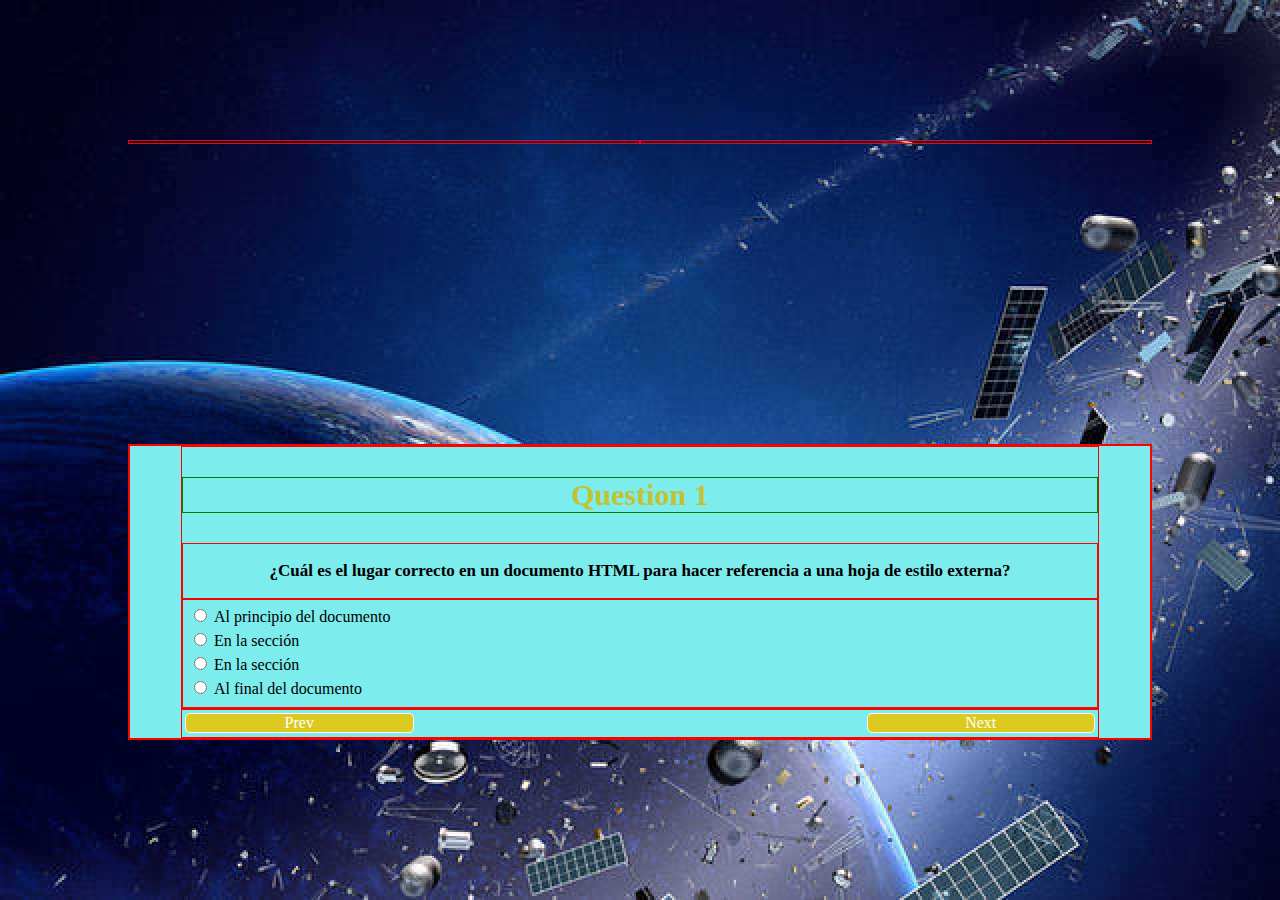
==== Question.html @ 1e168c34 "create pages Question Scoring" ====
<!DOCTYPE html>
<html lang="en">

<head>
    <meta charset="UTF-8">
    <meta name="viewport" content="width=device-width, initial-scale=1.0">
    <meta http-equiv="X-UA-Compatible" content="ie=edge">
    <link rel="stylesheet" type="text/css" href="assets/styles.css">
    <link rel="stylesheet" type="text/css" href="assets/reset.css">
    <title>FinalQuiz</title>
</head>

<body class="d-flex d-flex-column">

    <div class="container flex-align-center ">
        <div class="d-flex flex-column flex-align-center">
        </div>
    </div>
    <div class="container_form">
        <section class="" id="wizard-p-1 " role="tabpanel " aria-labelledby="wizard-h-1 " aria-hidden="false ">
            <div class="d-flex flex-column ">
                <form action=" " method="post " class="quiz-form" id="quiz-2 ">
                    <div class="pregunta">
                        <h3 class="question">Question 1</h3>
                        <div class="QuestionTex">
                            <p class="questionText">¿Cuál es el lugar correcto en un documento HTML para hacer referencia a una hoja de estilo externa?</p>
                        </div>
                        <div class="radioAnswer">
                            <input type="RADIO" name="u_30584577" value="144685318" id="144685318ID" onclick="">
                            <span>Al principio del documento</span></br>
                            <input type="radio" value="b" name="48">
                            <span>En la sección</span></br>
                            <input type="radio" value="c" name="48">
                            <span>En la sección</span></br>
                            <input type="radio" value="d" name="48">
                            <span>Al final del documento</span></br>
                        </div>
                        <div class="">
                            <a id="start" class="PrevQuestion" onmouseover="start()" href="">Prev</a>
                            <a id="start" class="NextQuestion" onmouseover="start()" href="">Next</a>
                        </div>
                    </div>
                    <div class="pregunta" style="display: none;">
                        <h3 class="question">Question 1</h3>
                        <div class="QuestionTex">
                            <p class="questionText">¿Cuál es el lugar correcto en un documento HTML para hacer referencia a una hoja de estilo externa?</p>
                        </div>
                        <div class="radioAnswer">
                            <input type="RADIO" name="u_30584577" value="144685318" id="144685318ID" onclick="">
                            <span>Al principio del documento</span></br>
                            <input type="radio" value="b" name="48">
                            <span>En la sección</span></br>
                            <input type="radio" value="c" name="48">
                            <span>En la sección</span></br>
                            <input type="radio" value="d" name="48">
                            <span>Al final del documento</span></br>
                        </div>
                        <div class="">
                            <a id="start" class="PrevQuestion" onmouseover="start()" href="">Prev</a>
                            <a id="start" class="NextQuestion" onmouseover="start()" href="">Next</a>
                        </div>
                    </div>

                </form>
            </div>
        </section>
    </div>
    <!-- - class=wrapper_row -->

    </div>

    <footer>
    </footer>
</body>

</html>
</footer>
</body>

</html>
---- assets/styles.css ----
body {
    background-image: url('../assets/img/space.jpg');
}


/* container page */

.d-flex {
    display: flex;
}

.d-flex-column {
    flex-direction: column;
}

.container {
    background: #CCC;
    display: flex;
    flex-direction: column;
    margin: auto;
    max-width: 80%;
    width: 80%;
    text-align: center;
    background-color: rgba(221, 133, 32, 0);
    margin-bottom: 160px;
}

.d-flex {
    display: flex;
}

.flex-column {
    flex-direction: column;
}

.flex-align-center {
    align-items: center;
}

.textCuestion {
    color: rgb(221, 202, 32);
    margin-top: 50px;
    font-size: 56px;
}


/* button star */

.startButton {
    background-color: rgb(221, 202, 32);
    border: none;
    color: white;
    padding: 15px 32px;
    text-align: center;
    text-decoration: none;
    display: inline-block;
    font-size: 15px;
    margin: 4px 2px;
    cursor: pointer;
    border: 1px solid;
    border-radius: 5px;
    width: 30%;
}


/* design input */

.inputstar {
    max-width: 250px;
    padding: 15px 32px;
    text-align: center;
    font-size: 15px;
    border-radius: 5px;
    display: inline-flex;
    margin: 4px auto;
    width: 30%;
    background-color: blanchedalmond;
}


/* savenick */

.saveNick {
    max-width: 250px;
    padding: 15px 32px;
    text-align: center;
    font-size: 15px;
    border-radius: 5px;
    display: inline-flex;
    margin: 4px auto;
    width: 20%;
    background-color: rgb(221, 202, 32);
    cursor: pointer;
    /* 
    text-decoration: none;
    margin: 4px auto;
    
    border: 1px solid;
    border-radius: 5px;
    width: 20%;
    float: right; */
}


/* design form */

.container_form {
    background: #CCC;
    display: flex;
    flex-direction: column;
    margin: auto;
    max-width: 80%;
    width: 80%;
    text-align: center;
    background-color: rgba(221, 133, 32, 0);
    margin-bottom: 160px;
}

.quiz-form {
    background: #CCC;
    display: flex;
    flex-direction: column;
    margin: auto;
    max-width: 90%;
    width: 90%;
    text-align: left;
    background-color: rgba(221, 133, 32, 0);
    position: relative;
}

.question {
    font-size: 30px;
    text-align: center;
    color: rgb(194, 194, 53);
}

.questionText {
    font-weight: bold;
    font-size: 17px;
    text-align: center;
}

.pregunta {
    max-width: 100%;
    width: 100%;
}

.radioAnswer {
    padding: 5px 0px 6px 6px;
    z-index: 10;
    line-height: 1.5;
}

.radioAnsweroAnswer input {
    position: relative;
    z-index: 10;
    cursor: pointer;
}


/* next para la respuestas */

.PrevQuestion {
    float: left;
    background-color: rgb(221, 202, 32);
    color: white;
    text-align: center;
    text-decoration: none;
    max-width: 100%;
    width: 25%;
    font-size: 16px;
    margin: 4px 2px;
    cursor: pointer;
    border: 1px solid;
    border-radius: 5px;
}

.NextQuestion {
    float: right;
    background-color: #4CAF50;
    color: white;
    background-color: rgb(221, 202, 32);
    text-align: center;
    text-decoration: none;
    max-width: 100%;
    width: 25%;
    font-size: 16px;
    margin: 4px 2px;
    cursor: pointer;
    border: 1px solid;
    border-radius: 5px;
}

span {
    font-family: cursive;
}
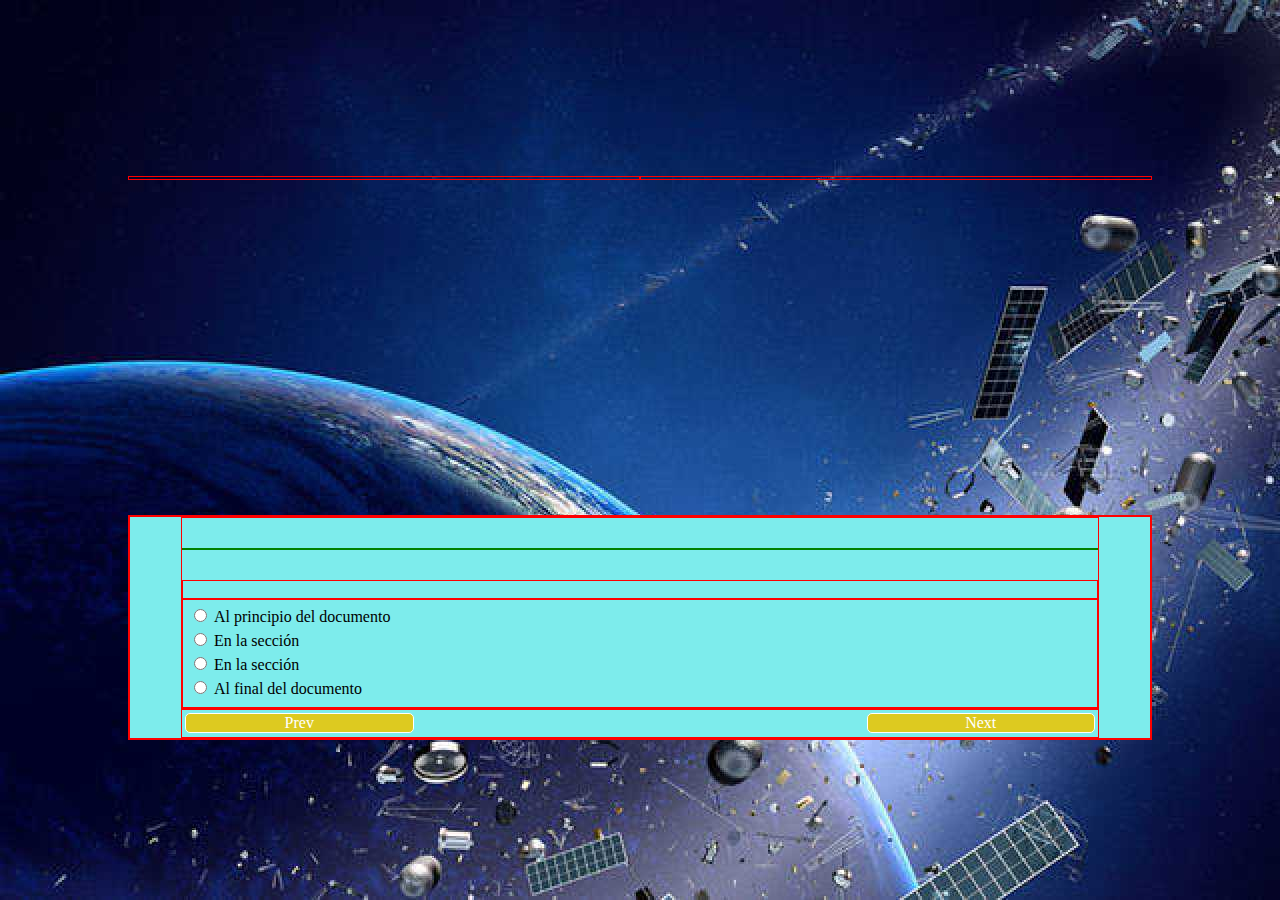
==== commit 71f6c564: "begin json" ====
--- a/Question.html
+++ b/Question.html
@@ -19,11 +19,11 @@
     <div class="container_form">
         <section class="" id="wizard-p-1 " role="tabpanel " aria-labelledby="wizard-h-1 " aria-hidden="false ">
             <div class="d-flex flex-column ">
-                <form action=" " method="post " class="quiz-form" id="quiz-2 ">
+                <form action=" " method="post " class="quiz-form" id="quiz">
                     <div class="pregunta">
-                        <h3 class="question">Question 1</h3>
+                        <h3 class="question"></h3>
                         <div class="QuestionTex">
-                            <p class="questionText">¿Cuál es el lugar correcto en un documento HTML para hacer referencia a una hoja de estilo externa?</p>
+                            <p class="questionText"></p>
                         </div>
                         <div class="radioAnswer">
                             <input type="RADIO" name="u_30584577" value="144685318" id="144685318ID" onclick="">
@@ -71,6 +71,7 @@
 
     <footer>
     </footer>
+    <script src="js/json.js"></script>
 </body>
 
 </html>
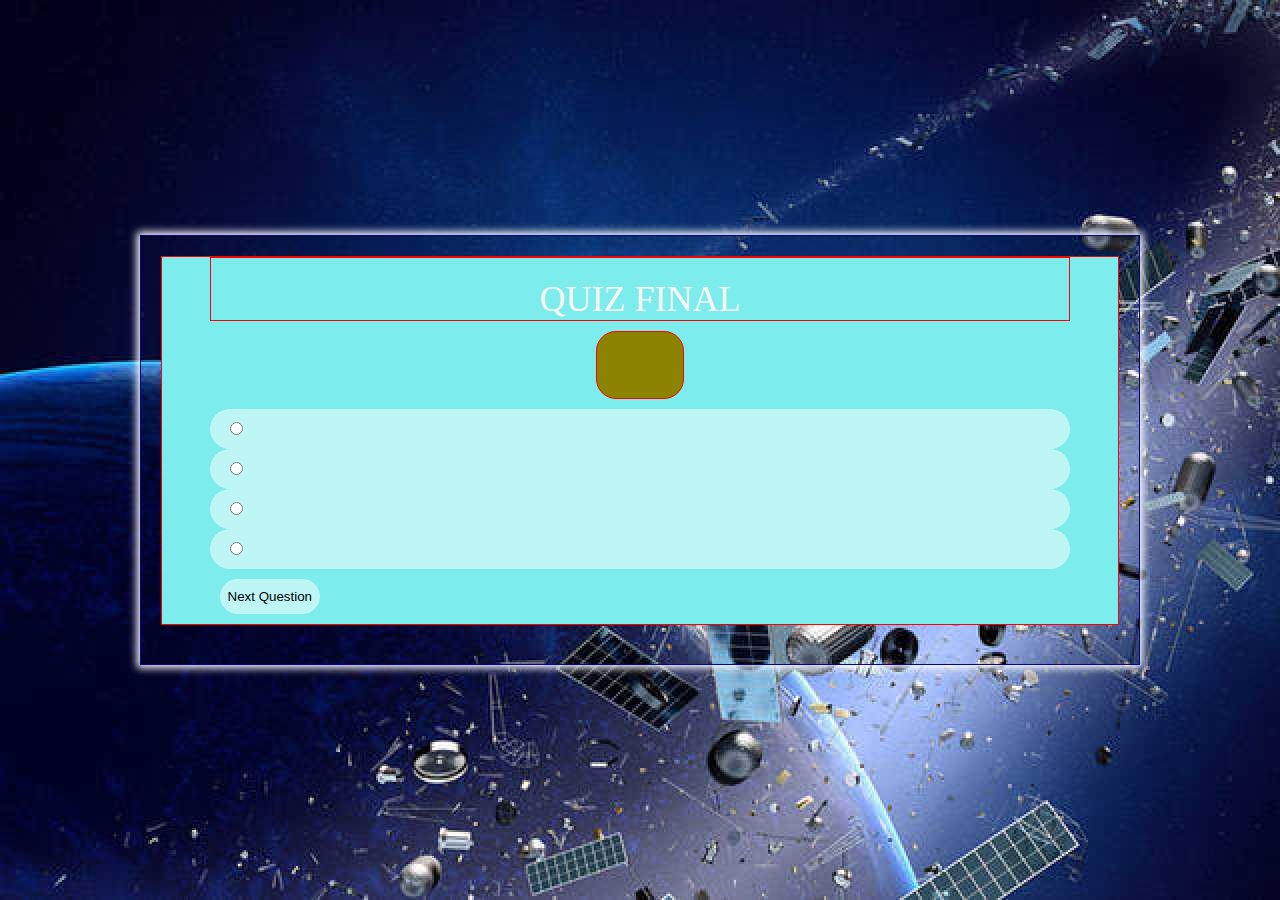
==== commit 3d316066: "update json" ====
--- a/Question.html
+++ b/Question.html
@@ -12,20 +12,21 @@
 
 <body class="d-flex d-flex-column">
 
-    <div class="container flex-align-center ">
-        <div class="d-flex flex-column flex-align-center">
-        </div>
-    </div>
     <div class="container_form">
         <section class="" id="wizard-p-1 " role="tabpanel " aria-labelledby="wizard-h-1 " aria-hidden="false ">
             <div class="d-flex flex-column ">
                 <form action=" " method="post " class="quiz-form" id="quiz">
-                    <div class="pregunta">
-                        <h3 class="question"></h3>
-                        <div class="QuestionTex">
-                            <p class="questionText"></p>
-                        </div>
-                        <div class="radioAnswer">
+                    <div class="title">Quiz Final</div>
+                    <div class="questionTex">Hola</div>
+                    <label class="option"><input type="radio" name="option" value="a"><span id="opta"></span></label>
+                    <label class="option"><input type="radio" name="option" value="b"><span id="optb"></span></label>
+                    <label class="option"><input type="radio" name="option" value="c"><span id="optc"></span></label>
+                    <label class="option"><input type="radio" name="option" value="d"><span id="optd"></span></label>
+                    <button id="nextBtn" class="next_btn" onmouseover="loadNextQuestion()" href="">Next Question</button>
+                    <!-- <!-- <h3 class="question"></h3> -->
+                    <div id="result" class="container result" style="display:none">
+                    </div>
+                    <!-- <div class="radioAnswer">
                             <input type="RADIO" name="u_30584577" value="144685318" id="144685318ID" onclick="">
                             <span>Al principio del documento</span></br>
                             <input type="radio" value="b" name="48">
@@ -54,12 +55,8 @@
                             <span>En la sección</span></br>
                             <input type="radio" value="d" name="48">
                             <span>Al final del documento</span></br>
-                        </div>
-                        <div class="">
-                            <a id="start" class="PrevQuestion" onmouseover="start()" href="">Prev</a>
-                            <a id="start" class="NextQuestion" onmouseover="start()" href="">Next</a>
-                        </div>
-                    </div>
+                        </div> -->
+
 
                 </form>
             </div>
--- a/assets/styles.css
+++ b/assets/styles.css
@@ -14,6 +14,7 @@
 }
 
 .container {
+    box-shadow: 0 0 8px 3px #ffffff;
     background: #CCC;
     display: flex;
     flex-direction: column;
@@ -109,11 +110,76 @@
     display: flex;
     flex-direction: column;
     margin: auto;
-    max-width: 80%;
-    width: 80%;
+    max-width: 100%;
+    width: 1000px;
+    height: 430px;
     text-align: center;
     background-color: rgba(221, 133, 32, 0);
-    margin-bottom: 160px;
+    padding: 20px;
+    border: 1px solid #08038C;
+    box-shadow: 0 0 8px 3px #ffffff;
+}
+
+.title {
+    text-align: center;
+    padding-top: 20px;
+    font-size: 36px;
+    text-transform: uppercase;
+    color: #f6f6f6;
+}
+
+.questionTex {
+    padding: 20px;
+    background: rgb(140, 131, 3);
+    font-weight: bold;
+    font-size: 22px;
+    border-radius: 20px;
+    margin: 10px auto;
+    text-align: center;
+    color: rgba(148, 129, 107, 0);
+}
+
+.option {
+    width: 100%;
+    display: inline-block;
+    padding: 10px 0 10px 15px;
+    vertical-align: middle;
+    background: rgba(255, 255, 255, 0.5);
+    color: black;
+    border-radius: 20px;
+}
+
+.option:hover {
+    background: rgb(81, 140, 3);
+    color: #f6f6f6;
+}
+
+.next_btn {
+    border: none;
+    outline: none;
+    background: rgba(255, 255, 255, 0.5);
+    width: 100px;
+    height: 35px;
+    border-radius: 20px;
+    cursor: pointer;
+    float: initial;
+    margin: 10px;
+}
+
+.next_btn:hover {
+    background: rgb(30, 140, 3);
+    color: #f6f6f6;
+}
+
+.result {
+    height: 100px;
+    text-align: center;
+    font-size: 75px;
+}
+
+.option input:checked .option {
+    background: #08038C;
+    color: black;
 }
 
 .quiz-form {
@@ -128,18 +194,6 @@
     position: relative;
 }
 
-.question {
-    font-size: 30px;
-    text-align: center;
-    color: rgb(194, 194, 53);
-}
-
-.questionText {
-    font-weight: bold;
-    font-size: 17px;
-    text-align: center;
-}
-
 .pregunta {
     max-width: 100%;
     width: 100%;
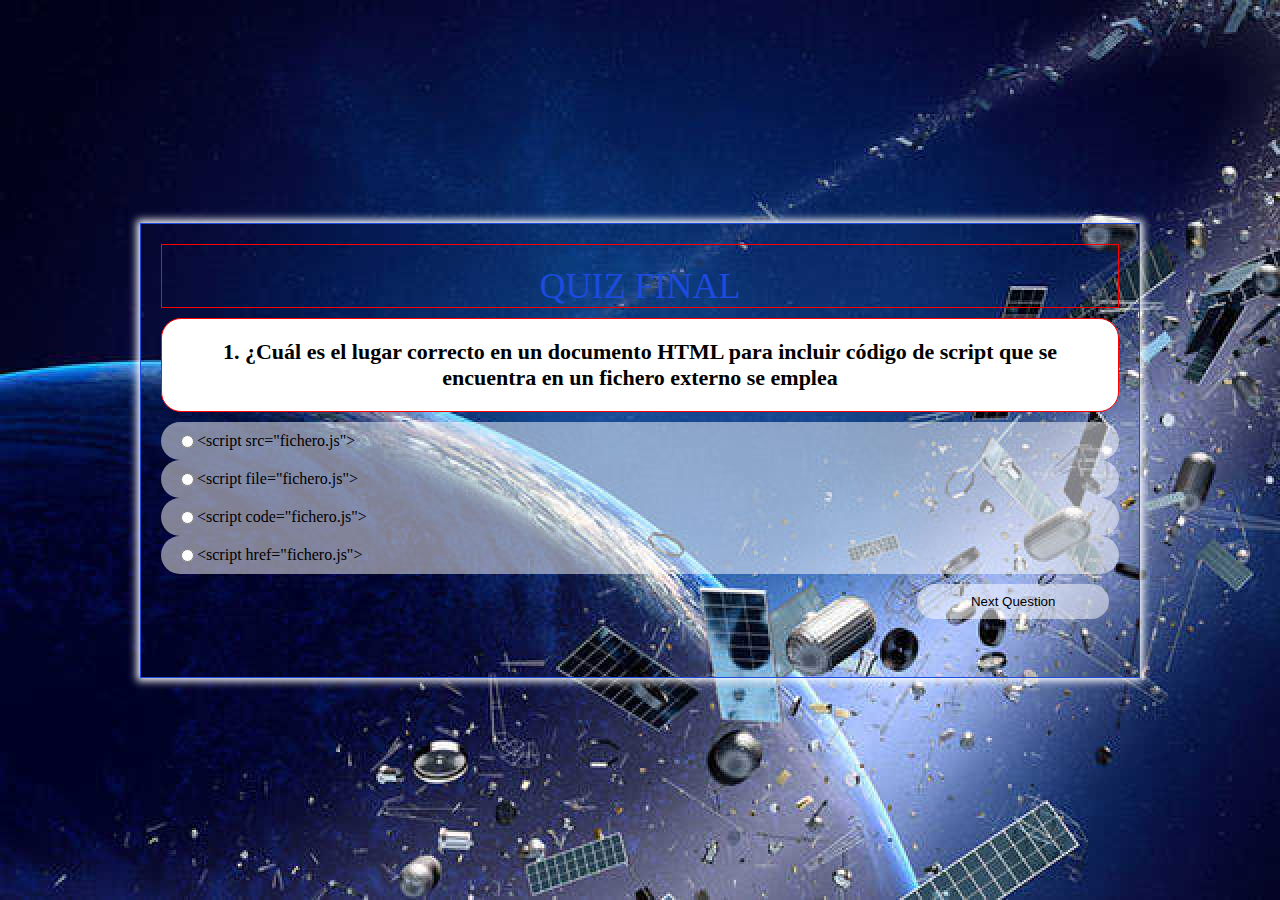
==== commit 679107c5: "validation local storage" ====
--- a/Question.html
+++ b/Question.html
@@ -11,64 +11,24 @@
 </head>
 
 <body class="d-flex d-flex-column">
+    <div class="container_form" id="quizContainer">
 
-    <div class="container_form">
-        <section class="" id="wizard-p-1 " role="tabpanel " aria-labelledby="wizard-h-1 " aria-hidden="false ">
-            <div class="d-flex flex-column ">
-                <form action=" " method="post " class="quiz-form" id="quiz">
-                    <div class="title">Quiz Final</div>
-                    <div class="questionTex">Hola</div>
-                    <label class="option"><input type="radio" name="option" value="a"><span id="opta"></span></label>
-                    <label class="option"><input type="radio" name="option" value="b"><span id="optb"></span></label>
-                    <label class="option"><input type="radio" name="option" value="c"><span id="optc"></span></label>
-                    <label class="option"><input type="radio" name="option" value="d"><span id="optd"></span></label>
-                    <button id="nextBtn" class="next_btn" onmouseover="loadNextQuestion()" href="">Next Question</button>
-                    <!-- <!-- <h3 class="question"></h3> -->
-                    <div id="result" class="container result" style="display:none">
-                    </div>
-                    <!-- <div class="radioAnswer">
-                            <input type="RADIO" name="u_30584577" value="144685318" id="144685318ID" onclick="">
-                            <span>Al principio del documento</span></br>
-                            <input type="radio" value="b" name="48">
-                            <span>En la sección</span></br>
-                            <input type="radio" value="c" name="48">
-                            <span>En la sección</span></br>
-                            <input type="radio" value="d" name="48">
-                            <span>Al final del documento</span></br>
-                        </div>
-                        <div class="">
-                            <a id="start" class="PrevQuestion" onmouseover="start()" href="">Prev</a>
-                            <a id="start" class="NextQuestion" onmouseover="start()" href="">Next</a>
-                        </div>
-                    </div>
-                    <div class="pregunta" style="display: none;">
-                        <h3 class="question">Question 1</h3>
-                        <div class="QuestionTex">
-                            <p class="questionText">¿Cuál es el lugar correcto en un documento HTML para hacer referencia a una hoja de estilo externa?</p>
-                        </div>
-                        <div class="radioAnswer">
-                            <input type="RADIO" name="u_30584577" value="144685318" id="144685318ID" onclick="">
-                            <span>Al principio del documento</span></br>
-                            <input type="radio" value="b" name="48">
-                            <span>En la sección</span></br>
-                            <input type="radio" value="c" name="48">
-                            <span>En la sección</span></br>
-                            <input type="radio" value="d" name="48">
-                            <span>Al final del documento</span></br>
-                        </div> -->
-
-
-                </form>
-            </div>
-        </section>
+        <div class="title">Quiz Final</div>
+        <div class="questionTex" id="question"></div>
+        <label class="option"><input type="radio"  name="option" value="1"><span id="opt1"></span></label>
+        <label class="option"><input type="radio"  name="option" value="2"><span id="opt2"></span></label>
+        <label class="option"><input type="radio"  name="option" value="3"><span id="opt3"></span></label>
+        <label class="option"><input type="radio"  name="option" value="4"><span id="opt4"></span></label>
+        <button id="nextBtn" class="next_btn" type="submit" onclick="loadNextQuestion();">Next Question</button>
     </div>
-    <!-- - class=wrapper_row -->
-
+    <div id="result" class="container_form result" style="display:none">
     </div>
 
     <footer>
     </footer>
     <script src="js/json.js"></script>
+    <script src="js/quiz.js"></script>
+
 </body>
 
 </html>
--- a/assets/styles.css
+++ b/assets/styles.css
@@ -107,16 +107,16 @@
 
 .container_form {
     background: #CCC;
-    display: flex;
+    /* display: flex; */
     flex-direction: column;
     margin: auto;
     max-width: 100%;
     width: 1000px;
-    height: 430px;
+    height: 455px;
     text-align: center;
     background-color: rgba(221, 133, 32, 0);
     padding: 20px;
-    border: 1px solid #08038C;
+    border: 1px solid #1d4adf;
     box-shadow: 0 0 8px 3px #ffffff;
 }
 
@@ -125,18 +125,17 @@
     padding-top: 20px;
     font-size: 36px;
     text-transform: uppercase;
-    color: #f6f6f6;
+    color: #1d4adf;
 }
 
 .questionTex {
     padding: 20px;
-    background: rgb(140, 131, 3);
+    background: white;
     font-weight: bold;
     font-size: 22px;
     border-radius: 20px;
     margin: 10px auto;
     text-align: center;
-    color: rgba(148, 129, 107, 0);
 }
 
 .option {
@@ -147,27 +146,33 @@
     background: rgba(255, 255, 255, 0.5);
     color: black;
     border-radius: 20px;
+    text-align: left;
 }
 
 .option:hover {
-    background: rgb(81, 140, 3);
+    background: #1d4adf;
     color: #f6f6f6;
+}
+
+.option input:checked .option {
+    background: #08038C;
+    color: rgb(155, 24, 24);
 }
 
 .next_btn {
     border: none;
     outline: none;
     background: rgba(255, 255, 255, 0.5);
-    width: 100px;
+    width: 20%;
     height: 35px;
     border-radius: 20px;
     cursor: pointer;
-    float: initial;
+    float: right;
     margin: 10px;
 }
 
 .next_btn:hover {
-    background: rgb(30, 140, 3);
+    background: #1d4adf;
     color: #f6f6f6;
 }
 
@@ -175,11 +180,6 @@
     height: 100px;
     text-align: center;
     font-size: 75px;
-}
-
-.option input:checked .option {
-    background: #08038C;
-    color: black;
 }
 
 .quiz-form {
@@ -194,28 +194,10 @@
     position: relative;
 }
 
-.pregunta {
-    max-width: 100%;
-    width: 100%;
-}
-
-.radioAnswer {
-    padding: 5px 0px 6px 6px;
-    z-index: 10;
-    line-height: 1.5;
-}
-
-.radioAnsweroAnswer input {
-    position: relative;
-    z-index: 10;
-    cursor: pointer;
-}
-
 
 /* next para la respuestas */
 
 .PrevQuestion {
-    float: left;
     background-color: rgb(221, 202, 32);
     color: white;
     text-align: center;
